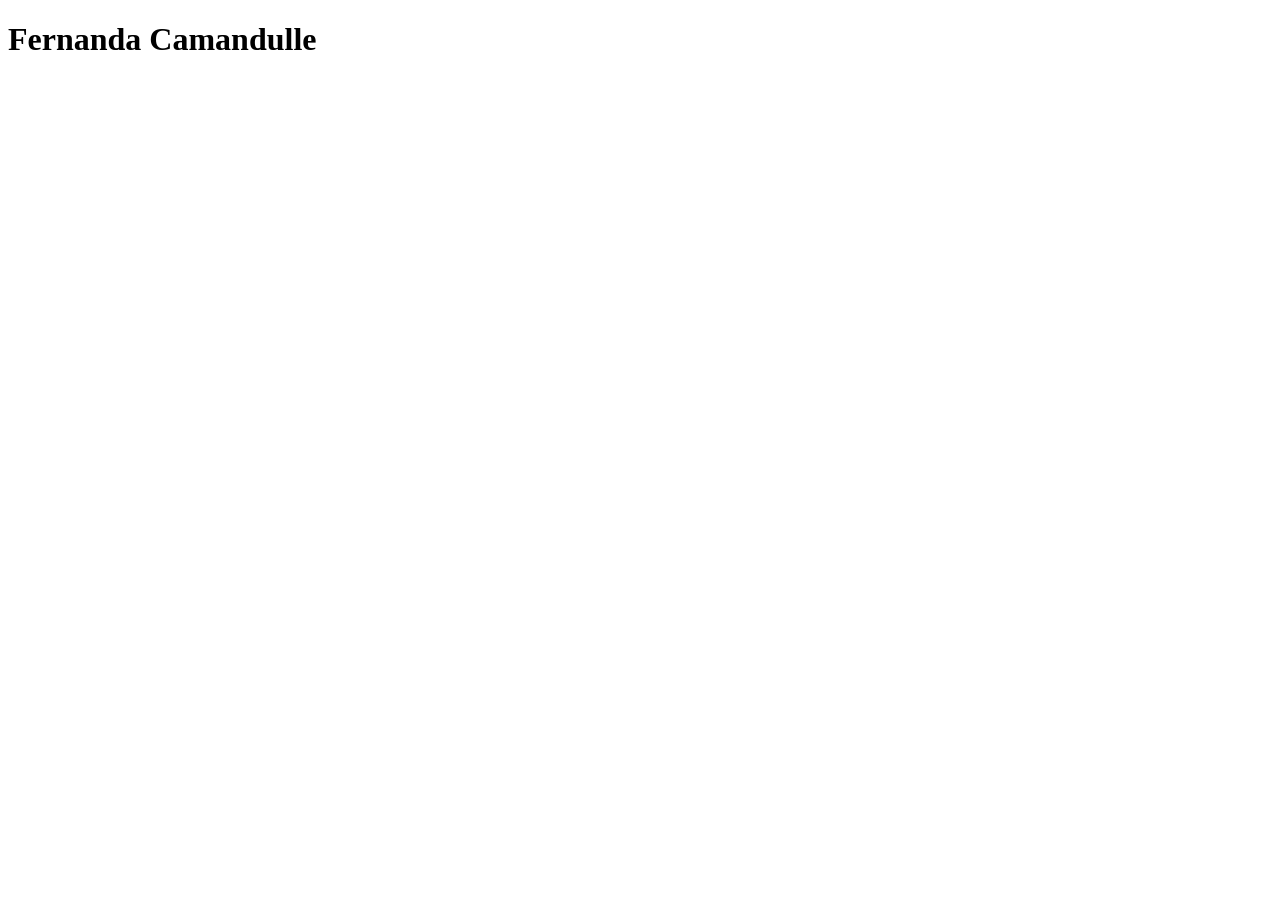
==== index.html @ 63f2425f "Agregar caratula en README e index.html con token unico" ====
<!DOCTYPE html>
<html lang="es">
<head>
    <meta charset="UTF-8">
    <meta name="viewport" content="width=device-width, initial-scale=1.0">
    <title>Laboratorio 1 - Fernanda Camandulle</title>
</head>
<body>
    <!-- Token único: camandulle-5746-93 -->
    <h1>Fernanda Camandulle</h1>
</body>
</html>
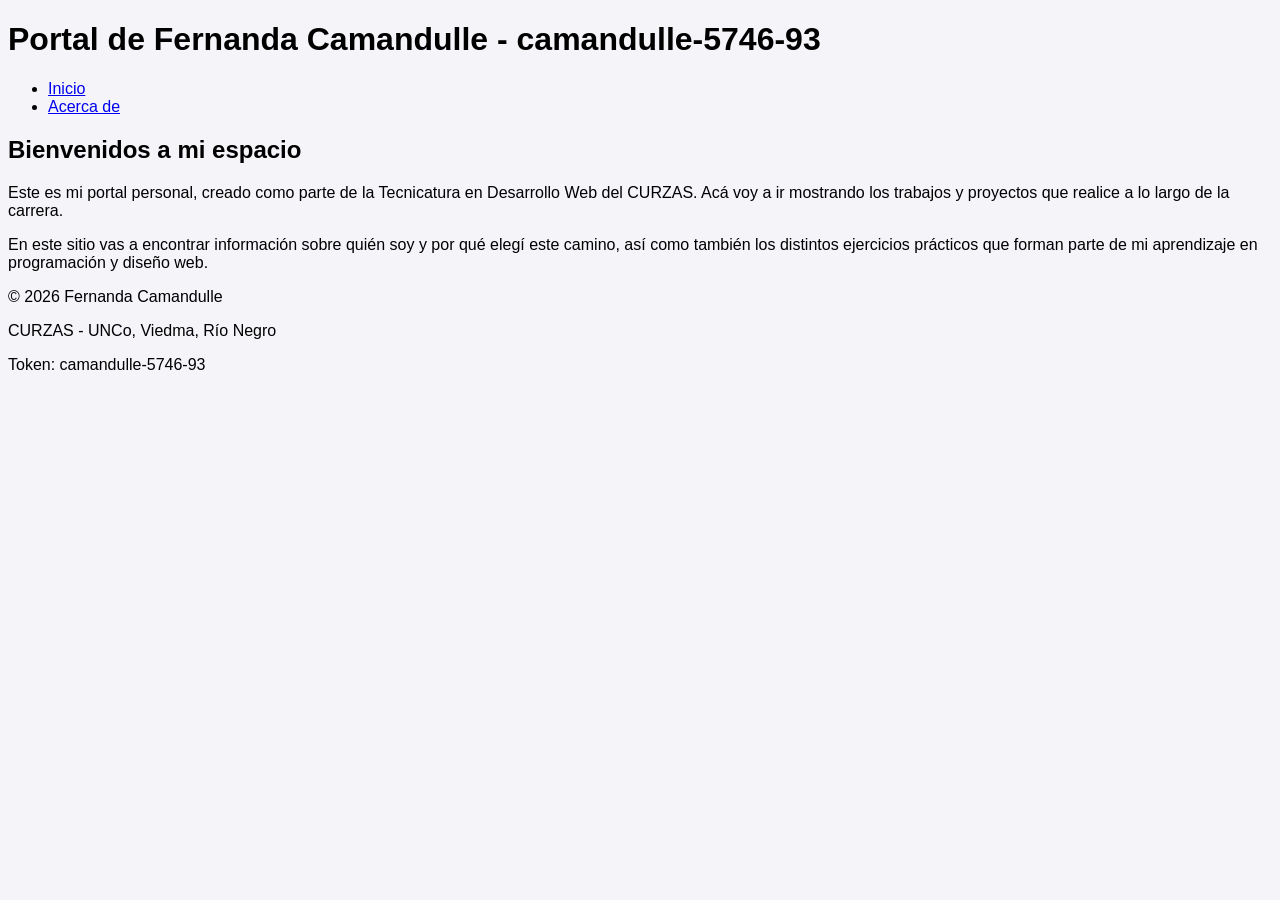
==== commit 14955d38: "TP2: Estructuras HTML y vinculacion de estilos" ====
--- a/index.html
+++ b/index.html
@@ -3,10 +3,35 @@
 <head>
     <meta charset="UTF-8">
     <meta name="viewport" content="width=device-width, initial-scale=1.0">
-    <title>Laboratorio 1 - Fernanda Camandulle</title>
+    <title>Portal de Fernanda Camandulle</title>
+    <link rel="stylesheet" href="styles.css">
 </head>
 <body>
-    <!-- Token único: camandulle-5746-93 -->
-    <h1>Fernanda Camandulle</h1>
+    <!-- TOKEN-ALUMNO: camandulle-5746-93 -->
+
+    <header>
+        <h1>Portal de Fernanda Camandulle - camandulle-5746-93</h1>
+        <nav>
+            <ul>
+                <li><a href="index.html">Inicio</a></li>
+                <li><a href="acercade.html">Acerca de</a></li>
+            </ul>
+        </nav>
+    </header>
+
+    <main>
+        <section>
+            <h2>Bienvenidos a mi espacio</h2>
+            <p>Este es mi portal personal, creado como parte de la Tecnicatura en Desarrollo Web del CURZAS. Acá voy a ir mostrando los trabajos y proyectos que realice a lo largo de la carrera.</p>
+            <p>En este sitio vas a encontrar información sobre quién soy y por qué elegí este camino, así como también los distintos ejercicios prácticos que forman parte de mi aprendizaje en programación y diseño web.</p>
+        </section>
+    </main>
+
+    <footer>
+        <p>&copy; 2026 Fernanda Camandulle</p>
+        <p>CURZAS - UNCo, Viedma, Río Negro</p>
+        <p>Token: camandulle-5746-93</p>
+    </footer>
 </body>
-</html>+</html>
+
--- a/styles.css
+++ b/styles.css
@@ -0,0 +1,4 @@
+body {
+    font-family: sans-serif;
+    background-color: #f4f4f9;
+}
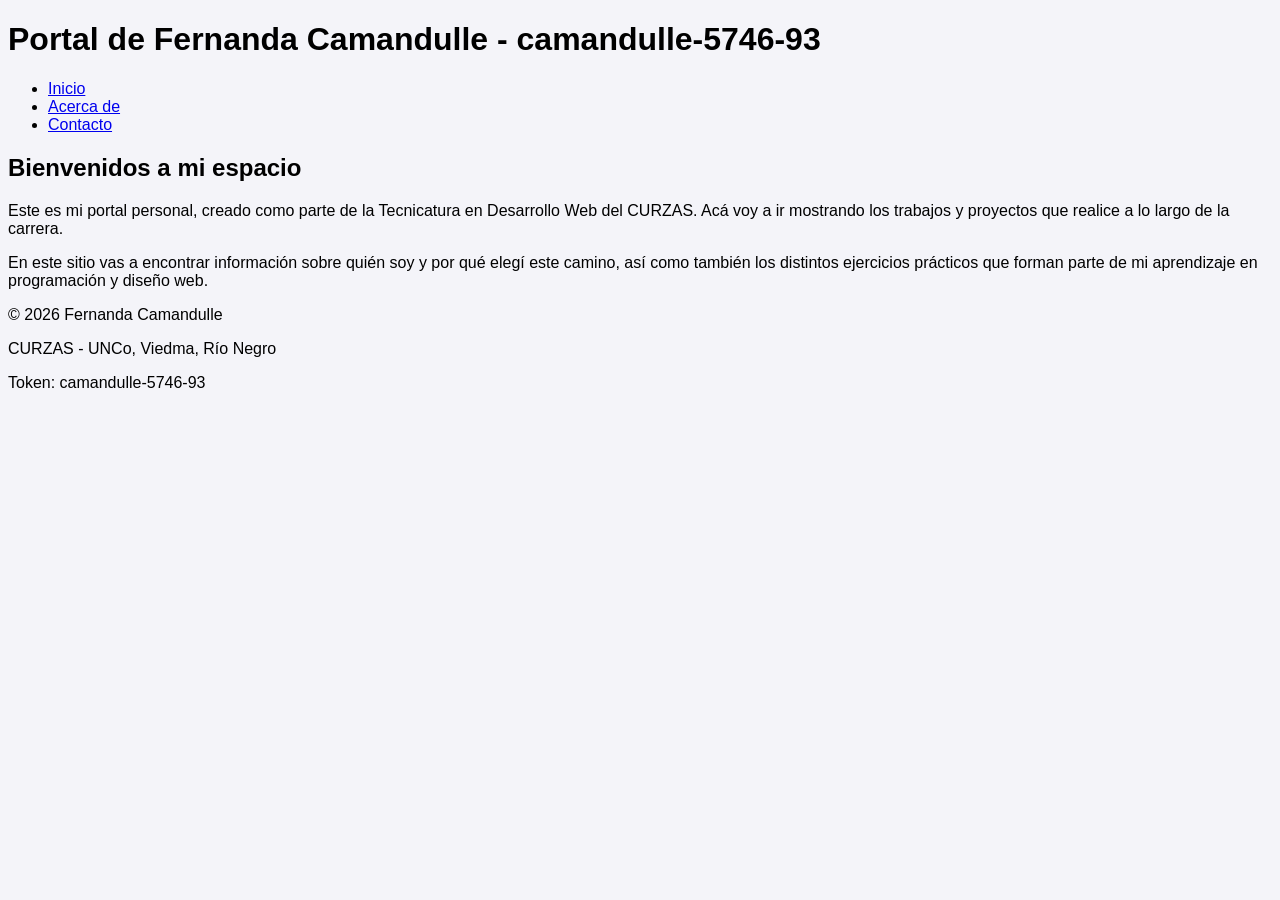
==== commit d352f449: "TP3: Implementacion de formulario contacto con validacion" ====
--- a/index.html
+++ b/index.html
@@ -15,6 +15,7 @@
             <ul>
                 <li><a href="index.html">Inicio</a></li>
                 <li><a href="acercade.html">Acerca de</a></li>
+                <li><a href="contacto.html">Contacto</a></li>
             </ul>
         </nav>
     </header>
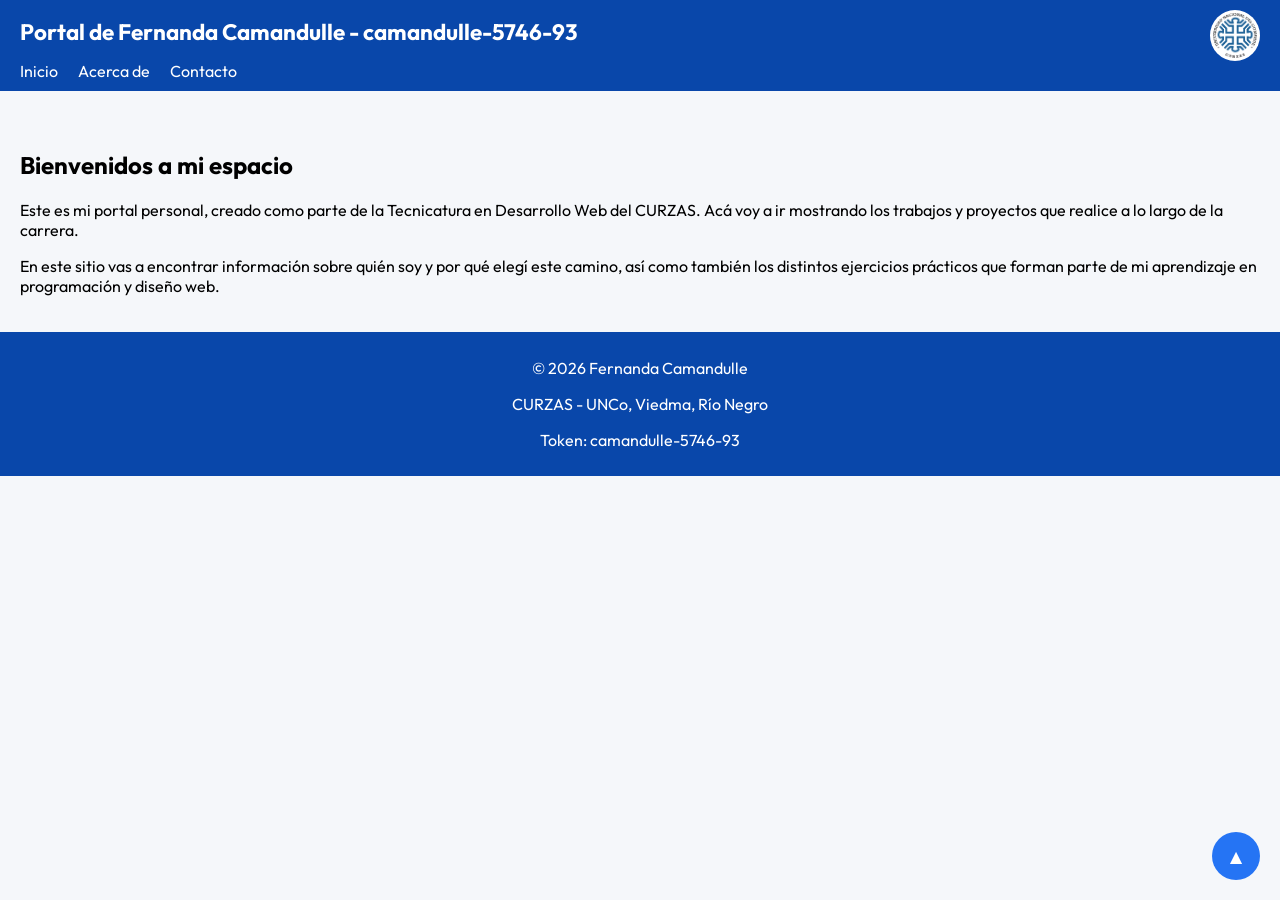
==== commit 55b4a8f1: "TP4: Estilado avanzado, posicionamiento y responsive design" ====
--- a/index.html
+++ b/index.html
@@ -6,11 +6,15 @@
     <title>Portal de Fernanda Camandulle</title>
     <link rel="stylesheet" href="styles.css">
 </head>
-<body>
+<body id="top">
     <!-- TOKEN-ALUMNO: camandulle-5746-93 -->
 
     <header>
+    <div class="header-top">
         <h1>Portal de Fernanda Camandulle - camandulle-5746-93</h1>
+        <img src="img/CURZAS.png" alt="Logo del CURZA" class="logo-curza">
+    </div>
+
         <nav>
             <ul>
                 <li><a href="index.html">Inicio</a></li>
@@ -28,7 +32,9 @@
         </section>
     </main>
 
-    <footer>
+<a href="#top" class="volver-arriba" aria-label="Volver al inicio">▲</a>
+   
+<footer>
         <p>&copy; 2026 Fernanda Camandulle</p>
         <p>CURZAS - UNCo, Viedma, Río Negro</p>
         <p>Token: camandulle-5746-93</p>
--- a/styles.css
+++ b/styles.css
@@ -1,4 +1,241 @@
+/* Paleta HSL - Alumno: camandulle-5746-93
+   Primario:        hsl(217, 90%, 55%)
+   Primario oscuro: hsl(217, 90%, 35%)
+   Primario claro:  hsl(217, 90%, 95%)
+*/
+
+@import url('https://fonts.googleapis.com/css2?family=Outfit:wght@400;600&display=swap');
+
+:root {
+    --primario: hsl(217, 90%, 55%);
+    --primario-oscuro: hsl(217, 90%, 35%);
+    --primario-claro: hsl(217, 90%, 95%);
+    --fondo: hsl(217, 30%, 97%);
+}
+
 body {
-    font-family: sans-serif;
-    background-color: #f4f4f9;
+    font-family: 'Outfit', sans-serif;
+    background-color: var(--fondo);
+    margin: 0;
+}
+
+header {
+    position: fixed;
+    top: 0;
+    width: 100%;
+    z-index: 1000;
+    background-color: var(--primario-oscuro);
+    color: white;
+    padding: 10px 20px;
+    box-sizing: border-box;
+}
+
+header h1 {
+    margin: 0 0 8px 0;
+    font-size: 1.4rem;
+}
+
+nav ul {
+    display: flex;
+    gap: 20px;
+    list-style: none;
+    margin: 0;
+    padding: 0;
+}
+
+nav a {
+    color: white;
+    text-decoration: none;
+}
+
+nav a:hover {
+    color: var(--primario-claro);
+    text-decoration: underline;
+}
+
+main {
+    padding: 130px 20px 20px 20px;
+}
+
+footer {
+    background-color: var(--primario-oscuro);
+    color: white;
+    text-align: center;
+    padding: 10px;
+}
+
+/* ===== Formulario ===== */
+form {
+    max-width: 600px;
+}
+
+/* Cada campo de texto: label a la izquierda, input a la derecha */
+form > p {
+    display: flex;
+    align-items: center;
+    gap: 10px;
+    margin: 12px 0;
+}
+
+form > p > label {
+    min-width: 150px;
+    font-weight: 600;
+}
+
+input[type="text"],
+input[type="email"],
+input[type="tel"],
+input[type="number"] {
+    padding: 8px 10px;
+    border: 1px solid hsl(217, 20%, 75%);
+    border-radius: 6px;
+    font-family: inherit;
+    font-size: 1rem;
+    width: 260px;
+    max-width: 100%;
+    box-sizing: border-box;
+}
+
+/* Efecto al enfocar el campo */
+input:focus {
+    outline: none;
+    border-color: var(--primario);
+    box-shadow: 0 0 0 3px hsla(217, 90%, 55%, 0.25);
+}
+
+fieldset {
+    border: 1px solid hsl(217, 20%, 80%);
+    border-radius: 8px;
+    margin: 16px 0;
+    padding: 8px 16px;
+}
+
+legend {
+    font-weight: 600;
+    color: var(--primario-oscuro);
+}
+
+button {
+    background-color: var(--primario);
+    color: white;
+    border: none;
+    border-radius: 6px;
+    padding: 10px 28px;
+    font-family: inherit;
+    font-size: 1rem;
+    cursor: pointer;
+}
+
+button:hover {
+    background-color: var(--primario-oscuro);
+}
+
+/* ===== Tabla ===== */
+table {
+    width: 100%;
+    max-width: 600px;
+    border-collapse: collapse;
+    margin-top: 30px;
+}
+
+th, td {
+    padding: 10px 12px;
+    text-align: left;
+    border-bottom: 1px solid hsl(217, 20%, 85%);
+}
+
+th {
+    background-color: var(--primario);
+    color: white;
+}
+
+td:first-child {
+    width: 35%;
+    font-weight: 600;
+}
+
+tbody tr:nth-child(even) {
+    background-color: var(--primario-claro);
+}
+
+/* ===== Header: título + logo ===== */
+.header-top {
+    display: flex;
+    justify-content: space-between;
+    align-items: center;
+}
+
+/* ===== Logo animado ===== */
+.logo-curza {
+    height: 45px;
+    background-color: white;
+    border-radius: 50%;
+    padding: 3px;
+    transition: transform 1s ease-in-out;
+}
+
+.logo-curza:hover {
+    transform: rotateY(360deg);
+}
+
+/* ===== Botón volver arriba ===== */
+.volver-arriba {
+    position: fixed;
+    bottom: 20px;
+    right: 20px;
+    z-index: 999;
+    width: 48px;
+    height: 48px;
+    border-radius: 50%;
+    background-color: var(--primario);
+    color: white;
+    text-decoration: none;
+    font-size: 1.3rem;
+    display: flex;
+    align-items: center;
+    justify-content: center;
+}
+
+.volver-arriba:hover {
+    background-color: var(--primario-oscuro);
+}
+
+/* ===== Biografía con scroll y título sticky ===== */
+.biografia {
+    max-height: 300px;
+    overflow-y: auto;
+    border: 1px solid hsl(217, 20%, 80%);
+    border-radius: 8px;
+    padding: 0 16px 16px 16px;
+}
+
+.biografia > h2 {
+    position: sticky;
+    top: 0;
+    background-color: var(--fondo);
+    z-index: 10;
+    margin: 0;
+    padding: 12px 0;
+}
+
+/* ===== Responsive: celulares ===== */
+@media (max-width: 768px) {
+    nav ul {
+        flex-direction: column;
+        gap: 6px;
+    }
+
+    main {
+        padding-top: 220px;
+    }
+
+    form > p {
+        flex-direction: column;
+        align-items: flex-start;
+    }
+
+    table {
+        display: block;
+        overflow-x: auto;
+    }
 }
